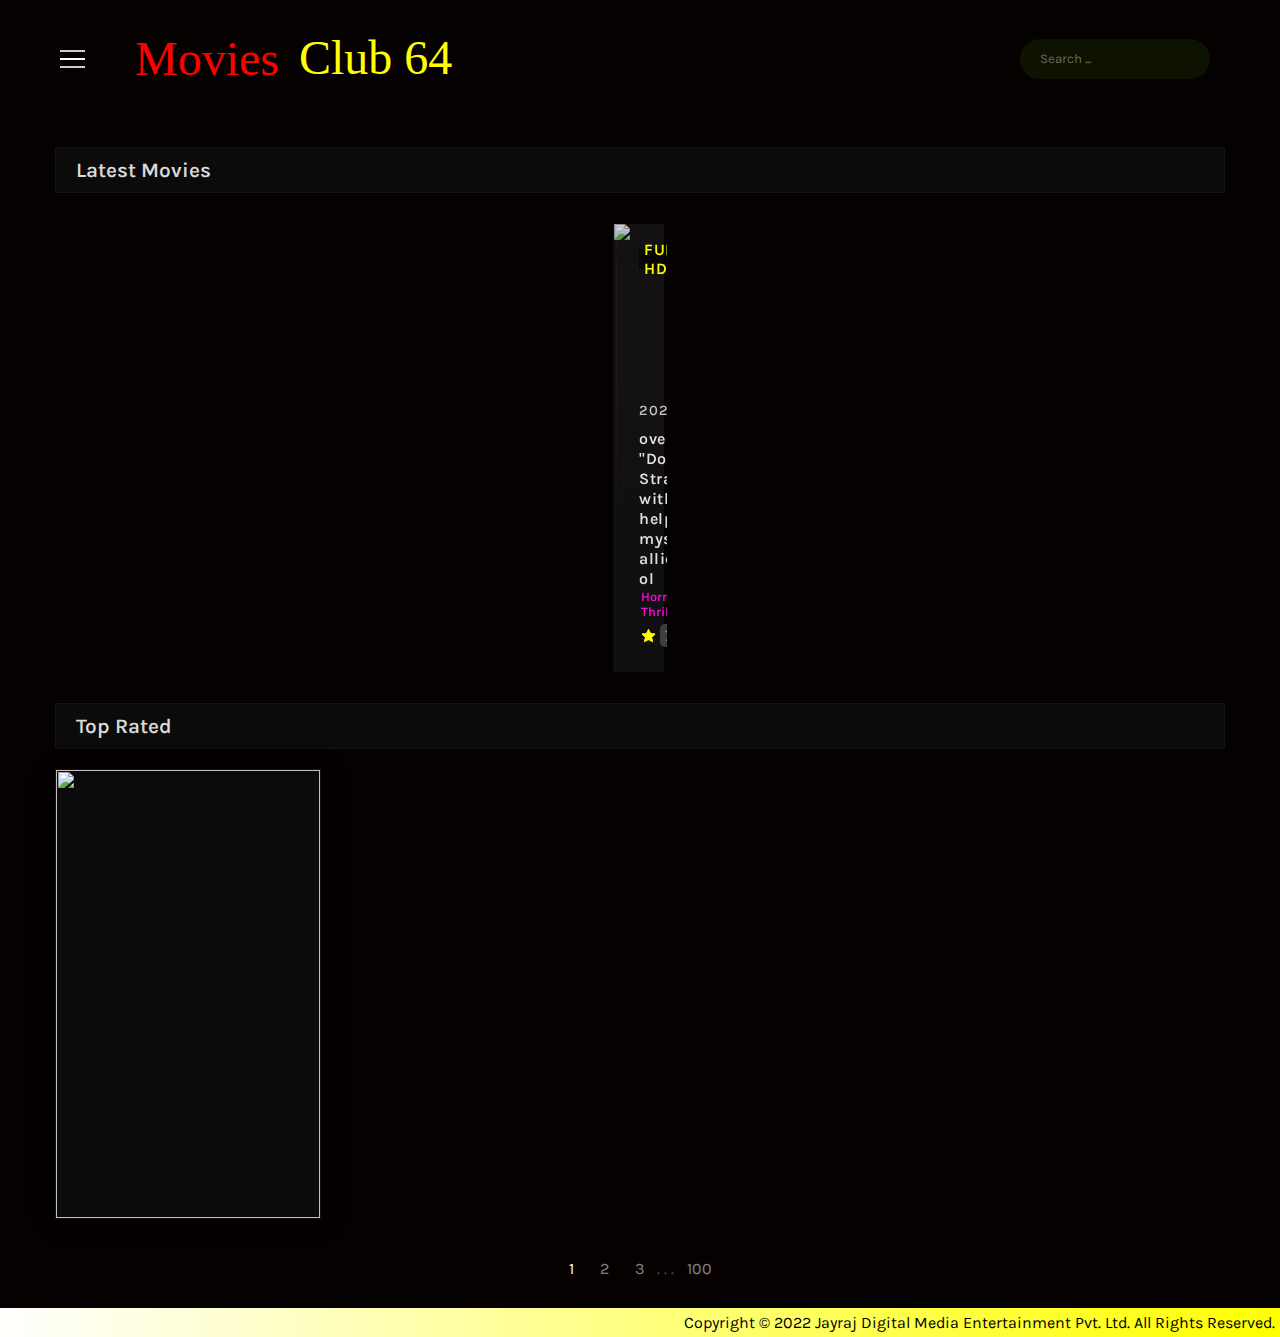
==== index.html @ 4310e961 "fixed categoy and rating for api" ====
<!doctype html>
<html lang="en">
<head>
    <meta charset="UTF-8">
    <meta name="viewport"
          content="width=device-width, user-scalable=no, initial-scale=1.0, maximum-scale=1.0, minimum-scale=1.0">
    <meta http-equiv="X-UA-Compatible" content="ie=edge">
    <title>Movies Club 64</title>
    <link rel="stylesheet" href="index.css">
    <link rel="shortcut icon" href="res/logo.PNG">
<!--    fonts-->
    <link rel="preconnect" href="https://fonts.googleapis.com">
    <link rel="preconnect" href="https://fonts.gstatic.com" crossorigin>
    <link href="https://fonts.googleapis.com/css2?family=Caveat&family=Karla:ital,wght@0,200;0,300;0,400;0,500;0,600;0,700;0,800;1,300;1,400;1,500;1,600;1,700;1,800&display=swap" rel="stylesheet">
    <script src="https://kit.fontawesome.com/c8e4d183c2.js" crossorigin="anonymous"></script>
    <link rel="stylesheet" href="swiper-bundle.min.css">

</head>
<body>

<nav class="navigation">
    <input type="checkbox" class="menu-btn" id="menu-btn">
    <label for="menu-btn" class="menu-icon">
        <span class="nav-icon"></span>
    </label>

    <a href="index.html" class="logo">
        Movies <span> Club 64</span>
    </a>

    <ul class="menu">
        <li><a href="#">Home</a></li>
        <li><a href="#">Genre</a></li>
        <li><a href="#">TV Shows</a></li>
        <li><a href="movie.html">Movies</a></li>
        <li><a href="#">Contact</a></li>
    </ul>

    <form action="" class="search-box">

            <input type="text" placeholder="Search ..." name="search" class="search-movie">

        <button type="submit" >
            <i class="fas fa-search"></i>
        </button>
    </form>

</nav>
<div class="popular-heading">
    <h1>Latest Movies</h1>
</div>

<section id="main-slider">
    <!-- Swiper -->
    <div class="swiper mySwiper">
        <div class="swiper-wrapper" id="swiper-wrapper">

            <div class="swiper-slide">
                <div class="main-slider-box">
                    <div class="main-slider-img">
                        <img alt="poster" src="https://www.allkpop.com/upload/2021/06/content/210552/1624269147-blackpink.jpg"/>
                    </div>

                    <div class="main-slider-txt">
                        <span class="quality">Full HD</span>
                        <div class="bottom-text">
                            <div class="movie-name">
                                <span>2021</span>
                                <strong>overview: "Doctor Strange, with the help of mystical allies both ol</strong>
                            </div>

                            <div class="category-rating">
                                <div class="category">
                                    <a href="">Horror</a>,<a href="">Mistery</a>, <a href="">Thriller</a>
                                </div>


                                <div class="rating">
                                    <img src="res/star-img.png" alt=""/>
                                    <span class="val">7.5</span>
                                </div>

                            </div>
                        </div>
                    </div>
                </div>
            </div>

        </div>
        <div class="swiper-pagination"></div>
    </div>
</section>


<!--slider buttons...............-->
<div class="slider-btn">
<div class="swiper-button-next"></div>
<div class="swiper-button-prev"></div>
</div>


<!--Latest  Movies..............-->
<section id="toprated">
    <div class="toprated-heading">
        <h1>Top Rated</h1>
    </div>

    <div class="post-container" id="post-container">
        <div class="post-box">
            <div class="post-img">
                <img src="https://c8.alamy.com/comp/CC1X66/movie-poster-inception-2010-CC1X66.jpg" alt="">
            </div>
        </div>


    </div>

<!--    Container ends here......-->

<!--    Pagination......-->
    <div class="page-number">
        <a href="" class="page-active">1</a>
        <a href="">2</a>
        <a href="">3</a>
        . . .
        <a href="" id="last-page">100</a>

    </div>





</section>

<!--    Footer.........-->
<footer>
    <a href="index.html" class="logo"><img src="res/logo.png" alt=""></a>
    <span class="copyright"> Copyright © 2022 Jayraj Digital Media Entertainment Pvt. Ltd. All Rights Reserved.</span>
</footer>




<!--Swiper...................-->
<script src="swiper-bundle.min.js"></script>
<!-- Initialize Swiper -->
<script>
    var swiper = new Swiper(".mySwiper", {
        slidesPerView: 1,
        spaceBetween: 10,
        pagination: {
            el: ".swiper-pagination",
            clickable: true,
        },
        navigation: {
            nextEl: ".swiper-button-next",
            prevEl: ".swiper-button-prev",
        },
        breakpoints: {
            640: {
                slidesPerView: 2,
                spaceBetween: 20,
            },
            768: {
                slidesPerView: 2,
                spaceBetween: 40,
            },
            1024: {
                slidesPerView: 3,
                spaceBetween: 50,
            },
        },
    });
</script>
<script src="script.js"></script>
</body>
</html>
---- index.css ----
*{
    margin: 0;
    padding: 0;
    font-family: karla, sans-serif;
    box-sizing: border-box;

}
body{
    margin: 0;
    padding: 0;
    font-family: karla, sans-serif;
    background-color: #050101;

}
ul{
    list-style: none;
}
a{
    text-decoration: none;
}
.navigation{
    display: flex;
    justify-content: center;
    align-items: center;
    padding: 30px 50px;
    max-width: 1400px;
    margin: auto;
    width: 100%;
}
.navigation .menu-icon{
    cursor: pointer;
    float: right;
    padding: 20px 10px;
    z-index: 103;
}
.navigation .menu-icon .nav-icon{
    background-color: #ffffff;
    display: block;
    height: 2px;
    width: 25px;
    position: relative;
    transition: background 0.2s ease-out;
}
.navigation .menu-icon .nav-icon::before,
.navigation .menu-icon .nav-icon::after{
    background-color: #ffffffcc;
    content:'';
    position: absolute;
    display: block;
     width: 100%;
    height: 100%;
    transition: all ease-out 0.2s;
}
.navigation .menu-icon .nav-icon::before{
    top: 8px;
}
.navigation .menu-icon .nav-icon::after{
    top: -8px;
}
.navigation .menu-btn:checked ~ .menu-icon .nav-icon{
    background-color: transparent;
}

.navigation .menu-btn:checked ~ .menu-icon .nav-icon::before{
    transform: rotate(-45deg);
    top: 0px;
    background-color: yellow;
}
.navigation .menu-btn:checked ~ .menu-icon .nav-icon::after{
    transform: rotate(45deg);
    top: 0px;
    background-color: yellow;
}
.menu-btn{
    display: none;
}

/*MENU*/
.menu{
    position: fixed;
    left: 0px;
    top: 0px;
    width: 100%;
    height: 100%;
    background-color: #111111f1;
    z-index: 102;
    display: none;
    justify-content: center;
    align-items: center;
    animation: fade 0.3s;
}
.menu li a{
    color: #ffffff;
    margin: 0 40px;
    font-size: 2rem;
    transition: all ease-out 0.2s;
}
.menu li a:hover{
    color: yellow;
    font-size: 2.2rem;
    transition: all ease-out 0.2s;
}
.navigation .menu-btn:checked ~ .menu{
    display: flex;
}
@keyframes fade{
    0%{
        opacity: 0;
    }
    100%{
        opacity: 1;
    }
}

.logo{
    display: flex;
    align-items: center;
    margin: 0px auto 0px 40px;
    color: red;
    font-size: 3rem;
    font-family: "Cambria Math";

}
.logo span{
    margin: 0px auto 0px 20px;
    font-family: "Cambria Math";
    color: yellow;
}
.logo:hover{
    color: yellow;
    transition: ease-in 0.2s;
}
.logo span:hover{
    color: red;
    transition: ease-in 0.2s;
}
.logo span::after{
    content: '';
    display: block;
    height: 2px;
    background: yellow;
    width: 0%;
    margin: auto;
}
.logo span:hover::after{
    width: 100%;
    transition: ease-out 0.2s;
}

.search-box{
    background-color: rgba(122, 248, 19, 0.07);
    padding: 3px 20px;
    border-radius: 20px;
    height: 40px;
    display: flex;
    justify-content: space-between;
    align-items: center;
    margin-right: 20px;
}
.search-box input{
    background-color: transparent;
    border: none;
    outline: none;
    color:#ffffff;
}
.search-box input::placeholder{
    color: #ffffff5e;

}
.search-box button{
    background-color: transparent;
    color: #ffffffc9;
    border: none;
    outline: none;
    cursor: pointer;
}
/*SLIDER.....................*/
#main-slider{
    display: flex;
    justify-content: center;
    align-items: center;
    margin: 20px auto;
    max-width: 1170px;
    width: 100%;
}
.main-slider-box{
    cursor: pointer;
    width: 100%;
    height: 450px;
    box-shadow: 2px 2px 10px rgba(0,0,0,0.1);
    border: 1px solid #0e0e0ec2;
    /*user-select: none;*/
    position: relative;
}
.main-slider-img{
    height: 100%;
    width: 100%;
}
.main-slider-img img{
    width: 100%;
    height: 100%;
    object-fit: cover;
    object-position: center;

}
.main-slider-txt{
    position: absolute;
    left: 0px;
    top: 0px;
    width: 100%;
    height: 100%;
    background: linear-gradient(360deg, #161616b9 35%, rgba(73,73,73,0.23) 64%);
    display: flex;
    flex-direction: column;
    align-items: flex-start;
    padding: 25px;
    justify-content: space-between;

}
.main-slider-txt .quality{
    background-color: rgba(0,0,0,0.6);
    color: yellow;
    font-weight: 600;
    padding: 0px 5px;
    height: 20px;
    display: flex;
    justify-content: center;
    align-items: center;
    letter-spacing: 0.5px;
    text-transform: uppercase;
}

.main-slider-txt .movie-name{
    display: flex;
    flex-direction: column;
    align-items: flex-start;

}
.main-slider-txt .movie-name span{
    font-size: 0.9rem;
    letter-spacing: 1px;
    font-weight: 500;
    color: rgba(240,240,240,0.82);
}
.main-slider-txt .movie-name strong{
    font-size: 1rem;
    font-weight: 600;
    line-height: 20px;
    margin-top: 10px;
    color: #dfdfdf;
    letter-spacing: 0.5px;
}
.main-slider-txt .category-rating, .main-slider-txt .bottom-text .category-rating{
    color: #969696;
    font-size: 0.8rem;
    font-weight: 500;
    display: flex;
    flex-direction: column;
    justify-content: space-between;

}

.main-slider-txt .category-rating .category a{
    color: #ff07de;
    font-weight: 600;
    margin-left: 2px;

}
.bottom-text .category-rating.category a{
    color: #ff07de;
    font-weight: 600;
    margin-left: 2px;
}
.category-rating .rating{
    /*padding: 2px 5px;*/
    width: 30px;
    /*background-color: black;*/
    display: flex;
    align-items: center;
    margin-top: 5px;

}
.about-movie .rating{
    /*align-items: center;*/
}
.category-rating .rating img{
    height: 15px;

    padding: 0;
}
.about-movie .rating img{
    height: 23px;

    padding: 0px;
}
.category-rating .rating span{
    font-size: 1rem;
    font-weight: 500;
    margin-left: 2px;
    padding: 2px 5px;
    background-color: #3e3c3c;
    border-radius: 5px;
}
.about-movie .rating span{
    font-size: 1.8rem;
    font-weight: 600;

    margin-left: 2px;
    /*padding: 2px 5px;*/
    color: white;

}

.swiper-button-next, .swiper-button-prev{
    color: white !important;
    margin-top: 100px !important;


}


/*         toprated MOVIES             */
#toprated{
    max-width: 1170px;
    margin: 30px auto;
    width: 100%;
    /*background-color: #969696;*/
}
.toprated-heading{
    width: 100%;
    padding: 10px 20px;
    background-color: #0e0e0ec2;
    border: 1px solid #161616b8;
}
.toprated-heading h1, .popular-heading h1{
    color: #dadada;
    font-size: 1.3rem;
    font-weight: 600;

}
.popular-heading{
    max-width: 1170px;
    margin: 30px auto;
    width: 100%;
    padding: 10px 20px;
    background-color: #0e0e0ec2;
    border: 1px solid #161616b8;
}

.post-container{
    display: grid;
    grid-template-columns: 1fr 1fr 1fr 1fr;
    grid-gap: 35px;
    margin: 20px 0px;



}
.post-box{
    width: 100%;
    height: 450px;
    overflow: hidden;
    background-color: #0e0e0ec2;
    border: 1px solid #161616b9;
    box-shadow: 2px 2px 30px rgba(0,0,0,0.15);
    position: relative;
    cursor: pointer;

}
.post-box .post-img{
    width: 100%;
    height: 100%;
}
.post-box .post-img img{
    width: 100%;
    height: 100%;
    object-position: top center;
    object-fit: cover;
}

/*   Page Number.....*/
.page-number{
    color: #534f4f;

    display: flex;
    justify-content: center;
    align-items: center;
    margin-top: 40px;
}
.page-number a{
    display: flex;
    justify-content: center;
    align-items: center;
    color: white;
    margin: 0px 13px;
    opacity: 0.5;
    transition: all ease 0.2s;
}
.page-number .page-active,
.page-number a:hover{
    opacity: 1;
    transition: all ease 0.2s;

}
footer{
    background-image: linear-gradient(to right,white,yellow);
    display: flex;

    justify-content: space-between;
    align-items: center;
    margin-top: 30px;
    margin-bottom: 0px;
    padding: 5px;

}
footer .logo img{
    width: 50px;
}

/* RESOPONSIVE.................... */

@media (max-width: 1200px) {
    #main-slider, #toprated, .slider-btn{
        width: 90%;
    }
    .menu li a{
        margin: 0px;
        font-size: 1.6rem;
    }
    .menu{
        flex-direction: column;
    }
}
@media (max-width: 1100px) {
    .post-container{
        grid-template-columns: 1fr 1fr 1fr;
    }
}

@media (max-width: 824px){
    .navigation{
        padding: 20px 10px;
        width: 90%;
    }
    .logo, footer .logo{
        font-size: 1.3rem;

    }
    .post-container{
        grid-template-columns: 1fr 1fr;
    }
    footer{
        padding: 10px 20px;
        text-align: center;
    }
}
@media (max-width: 530px){
    .navigation{
        display: grid;
        grid-template-columns: 60px 1fr;
        grid-template-rows: 1fr 1fr;
        padding: 20px 0px;
    }
    .logo{
        margin: 0px;
    }
    .search-box{
        grid-column-start: 1;
        grid-column-end: 3;
        width: 100%;
        border-radius: 0px;

    }
    .menu li a:hover{
        font-size: 1.8rem;

    }
    .post-container{
        grid-gap: 15px;

    }
    .post-box{
        height: 400px;
    }
    footer .copyright{
        font-size: 0.8rem;

    }
}

@media (max-width: 480px) {
    .post-container{
        grid-template-columns: 1fr;
    }
   .post-box{
       height: 500px;
   }

}





/* Movie Page...............................................*/
.movie-banner{
    width: 90%;
    max-width: 1400px;
    margin: 10px auto;
    min-height: 520px;
    padding: 60px 40px 40px 40px;
    position: relative;
}
.movie-banner::after{
    content: '';
    position: absolute;
    left: 0;
    top: 0;
    width: 100%;
    height: 100%;
    background: rgba(32,32,32,0.7);
    background: linear-gradient(0deg,rgb(8,8,8) 0%, rgba(0,0,0,0.6) 100%);
}
.banner-img{
    position: absolute;
    left: 0px;
    top: 0px;
    width: 100%;
    height: 100%;
    border-radius: 5px;
    overflow: hidden;

}
.banner-img::before{
    content: '';
    position: absolute;
    left: 0;
    top: 0;
    width: 100%;
    height: 100%;
    background: rgba(32,32,32,0.7);
    background: linear-gradient(-90deg,rgba(37,37,37,0.2) 0%, rgba(15,15,15,0.3) 100%);
}
.banner-img img{
    width: 100%;
    height: 100%;
    object-fit: cover;
    object-position: center;
}
.banner-container{
    z-index: 100;
    display: flex;
    flex-direction: column;
    width: 100%;
    height: 520px;
    position: relative;
    /*background-color: #dadada;*/
    justify-content: space-between;
}
.title-container{
    width: 100%;
    max-width: 500px;
    display: flex;
    flex-direction: column;
    /*background-color: #3e3c3c;*/
}
.movie-title h1{
    color: #ffffff;
    font-weight: 600;
    font-size: 4rem;
    line-height: 50px;
    letter-spacing: 1px;

}
.about-movie{
    display: flex;
    flex-direction: column;

    /*background-color: #969696;*/
}
.release-date{
    padding-top: 20px;
    font-size: 1rem;
    font-weight: 600;
    color: darkgrey;

}
.about-movie .category{
    display: flex;
    width: 100%;
    color: #dfdfdf;
    font-size: 1.2rem;
    justify-content: flex-start;
}
.about-movie .category a{
    font-size: 1.2rem;
    margin-left: 10px;
    color: red;
}
.title-container .language{
    background-color: #434242;
    border-radius: 5px;
    color: #dadada;
    margin-top: 20px;
    width: 70px;
    padding: 3px 5px;

}
.overview{
    z-index: 105;
    color: #dfdfdf;
    width: 90%;
    max-width: 1400px;
    margin: 0px auto;
    border-radius: 10px 10px 5px 5px;
    position: relative;
    background-color: black;
}
.overview .overview-title{
    font-size: 2rem;
    background-color: black;
    /*margin: 0px auto;*/
    padding: 10px;

}
.overview .overview-content{
    padding: 10px;
    color: #969696;
    text-align: justify;
}
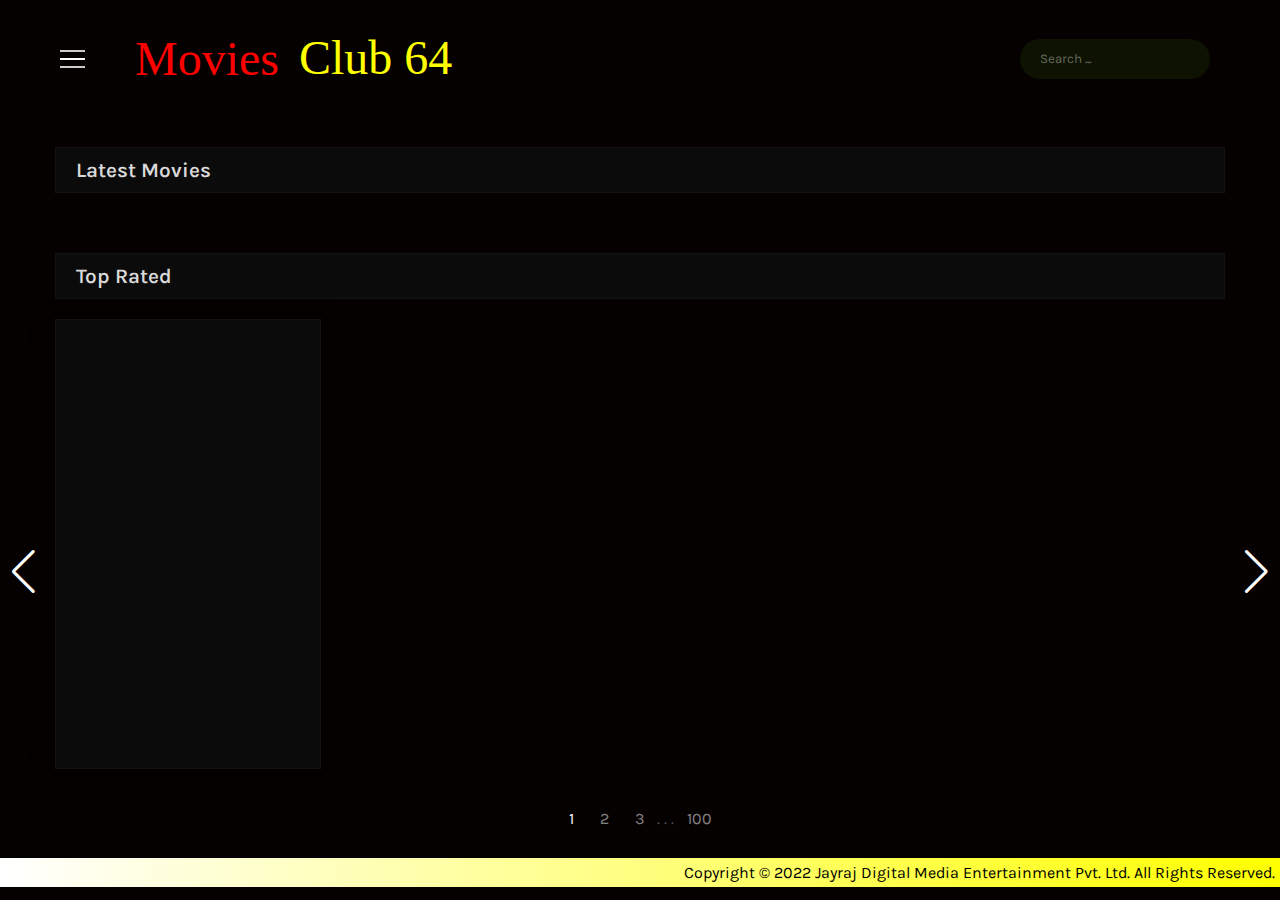
==== commit 28607113: "extra code from html commented" ====
--- a/index.html
+++ b/index.html
@@ -56,34 +56,34 @@
         <div class="swiper-wrapper" id="swiper-wrapper">
 
             <div class="swiper-slide">
-                <div class="main-slider-box">
-                    <div class="main-slider-img">
-                        <img alt="poster" src="https://www.allkpop.com/upload/2021/06/content/210552/1624269147-blackpink.jpg"/>
-                    </div>
+<!--                <div class="main-slider-box">-->
+<!--                    <div class="main-slider-img">-->
+<!--                        <img alt="poster" src="https://www.allkpop.com/upload/2021/06/content/210552/1624269147-blackpink.jpg"/>-->
+<!--                    </div>-->
 
-                    <div class="main-slider-txt">
-                        <span class="quality">Full HD</span>
-                        <div class="bottom-text">
-                            <div class="movie-name">
-                                <span>2021</span>
-                                <strong>overview: "Doctor Strange, with the help of mystical allies both ol</strong>
-                            </div>
+<!--                    <div class="main-slider-txt">-->
+<!--                        <span class="quality">Full HD</span>-->
+<!--                        <div class="bottom-text">-->
+<!--                            <div class="movie-name">-->
+<!--                                <span>2021</span>-->
+<!--                                <strong>overview: "Doctor Strange, with the help of mystical allies both ol</strong>-->
+<!--                            </div>-->
 
-                            <div class="category-rating">
-                                <div class="category">
-                                    <a href="">Horror</a>,<a href="">Mistery</a>, <a href="">Thriller</a>
-                                </div>
+<!--                            <div class="category-rating">-->
+<!--                                <div class="category">-->
+<!--                                    <a href="">Horror</a>,<a href="">Mistery</a>, <a href="">Thriller</a>-->
+<!--                                </div>-->
 
 
-                                <div class="rating">
-                                    <img src="res/star-img.png" alt=""/>
-                                    <span class="val">7.5</span>
-                                </div>
+<!--                                <div class="rating">-->
+<!--                                    <img src="res/star-img.png" alt=""/>-->
+<!--                                    <span class="val">7.5</span>-->
+<!--                                </div>-->
 
-                            </div>
-                        </div>
-                    </div>
-                </div>
+<!--                            </div>-->
+<!--                        </div>-->
+<!--                    </div>-->
+<!--                </div>-->
             </div>
 
         </div>
@@ -107,9 +107,9 @@
 
     <div class="post-container" id="post-container">
         <div class="post-box">
-            <div class="post-img">
-                <img src="https://c8.alamy.com/comp/CC1X66/movie-poster-inception-2010-CC1X66.jpg" alt="">
-            </div>
+<!--            <div class="post-img">-->
+<!--                <img src="https://c8.alamy.com/comp/CC1X66/movie-poster-inception-2010-CC1X66.jpg" alt="">-->
+<!--            </div>-->
         </div>
 
 
--- a/index.css
+++ b/index.css
@@ -184,7 +184,7 @@
     width: 100%;
 }
 .main-slider-box{
-    cursor: pointer;
+    /*cursor: pointer;*/
     width: 100%;
     height: 450px;
     box-shadow: 2px 2px 10px rgba(0,0,0,0.1);
@@ -364,7 +364,7 @@
     border: 1px solid #161616b9;
     box-shadow: 2px 2px 30px rgba(0,0,0,0.15);
     position: relative;
-    cursor: pointer;
+    /*cursor: pointer;*/
 
 }
 .post-box .post-img{
@@ -559,7 +559,7 @@
 }
 .title-container{
     width: 100%;
-    max-width: 500px;
+    max-width: 900px;
     display: flex;
     flex-direction: column;
     /*background-color: #3e3c3c;*/
@@ -582,7 +582,7 @@
     padding-top: 20px;
     font-size: 1rem;
     font-weight: 600;
-    color: darkgrey;
+    color: #dadada;
 
 }
 .about-movie .category{
@@ -598,12 +598,12 @@
     color: red;
 }
 .title-container .language{
-    background-color: #434242;
+    /*background-color: #434242;*/
     border-radius: 5px;
     color: #dadada;
-    margin-top: 20px;
-    width: 70px;
-    padding: 3px 5px;
+    margin-top: 5px;
+    /*width: 70px;*/
+
 
 }
 .overview{
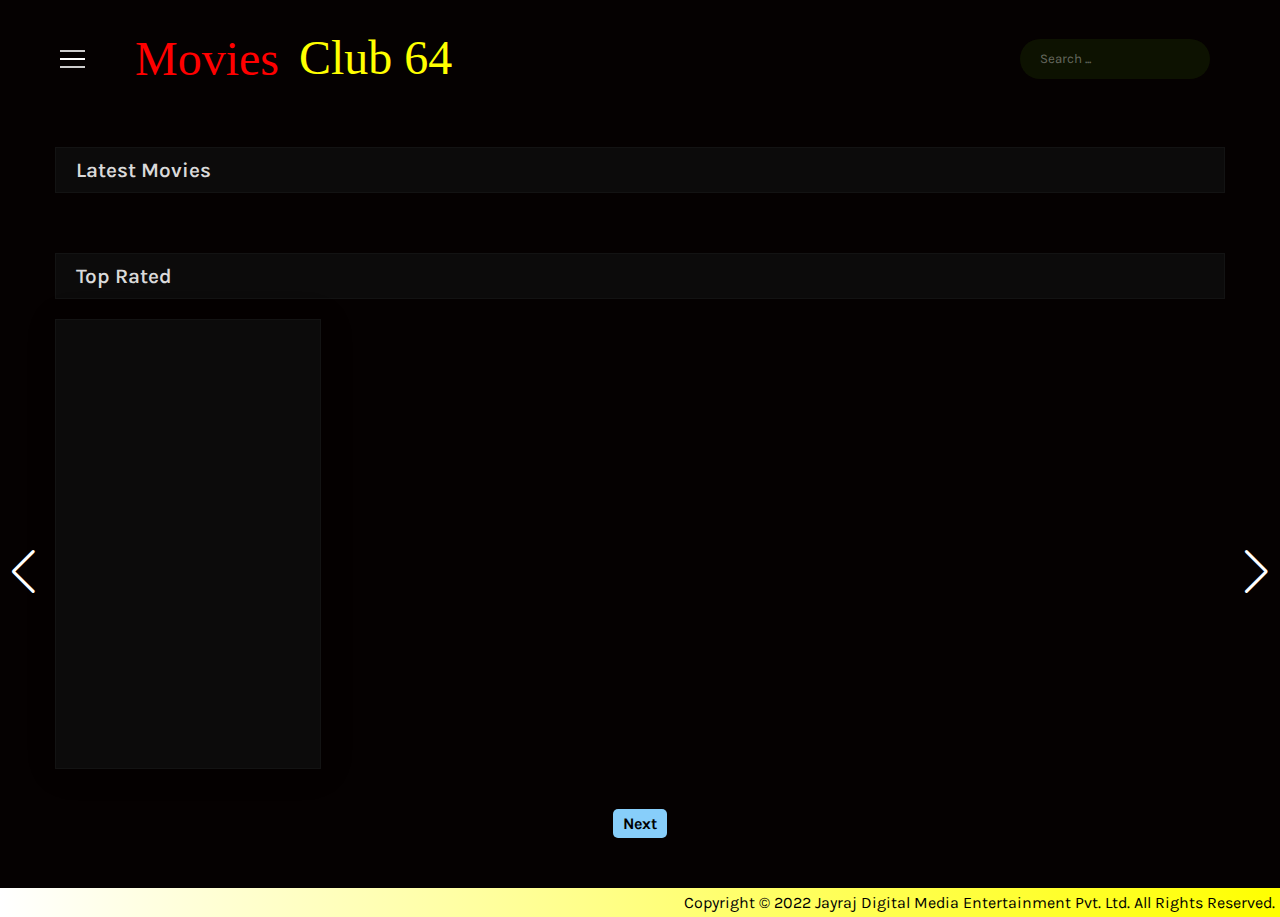
==== commit 7f051346: "next and previous option added for index page" ====
--- a/index.html
+++ b/index.html
@@ -29,18 +29,15 @@
     </a>
 
     <ul class="menu">
-        <li><a href="#">Home</a></li>
-        <li><a href="#">Genre</a></li>
-        <li><a href="#">TV Shows</a></li>
-        <li><a href="movie.html">Movies</a></li>
-        <li><a href="#">Contact</a></li>
+        <li><a href="tvShows.html">TV Shows</a></li>
+        <li><a href="contact.html">Contact</a></li>
     </ul>
 
-    <form action="" class="search-box">
+    <form action="tiles.html" method="get" class="search-box">
 
-            <input type="text" placeholder="Search ..." name="search" class="search-movie">
+            <input type="text" autocomplete="off" placeholder="Search ..." name="search" class="search-movie" id="search-movie">
 
-        <button type="submit" >
+        <button  type="submit" >
             <i class="fas fa-search"></i>
         </button>
     </form>
@@ -118,14 +115,10 @@
 <!--    Container ends here......-->
 
 <!--    Pagination......-->
-    <div class="page-number">
-        <a href="" class="page-active">1</a>
-        <a href="">2</a>
-        <a href="">3</a>
-        . . .
-        <a href="" id="last-page">100</a>
-
-    </div>
+<div class="page-navigation">
+    <a href="#" onclick="prevPage()" id="prev">PREV</a>
+    <a href="#" onclick="nextPage()">Next</a>
+</div>
 
 
 
@@ -167,7 +160,7 @@
                 spaceBetween: 40,
             },
             1024: {
-                slidesPerView: 3,
+                slidesPerView: 4,
                 spaceBetween: 50,
             },
         },
--- a/index.css
+++ b/index.css
@@ -387,21 +387,7 @@
     align-items: center;
     margin-top: 40px;
 }
-.page-number a{
-    display: flex;
-    justify-content: center;
-    align-items: center;
-    color: white;
-    margin: 0px 13px;
-    opacity: 0.5;
-    transition: all ease 0.2s;
-}
-.page-number .page-active,
-.page-number a:hover{
-    opacity: 1;
-    transition: all ease 0.2s;
-
-}
+
 footer{
     background-image: linear-gradient(to right,white,yellow);
     display: flex;
@@ -627,4 +613,28 @@
     padding: 10px;
     color: #969696;
     text-align: justify;
-}+}
+
+.tiles-container{
+    background-color: #969696;
+    height: 100%;
+    width: 100%;
+
+}
+.page-navigation{
+    display: flex;
+    justify-content: center;
+
+
+}
+.page-navigation a{
+    background-color: lightskyblue;
+    padding: 5px 10px;
+    color: black;
+    font-weight: 700;
+    border-radius: 5px;
+    margin: 20px;
+}
+
+
+
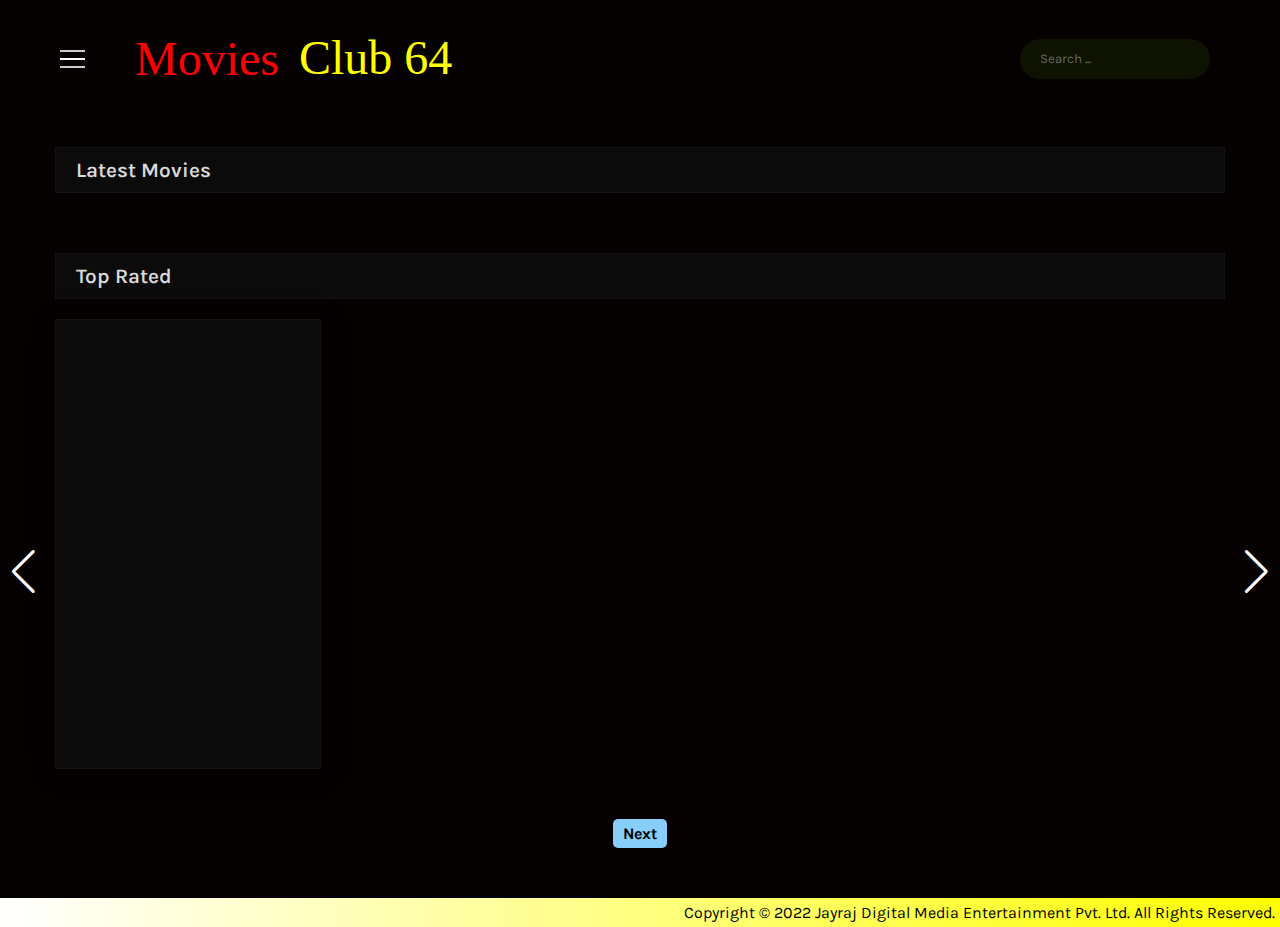
==== commit e2c8d36e: "next and prev added to tv shows page" ====
--- a/index.html
+++ b/index.html
@@ -114,17 +114,18 @@
 
 <!--    Container ends here......-->
 
+</section>
+
+
+
 <!--    Pagination......-->
 <div class="page-navigation">
     <a href="#" onclick="prevPage()" id="prev">PREV</a>
     <a href="#" onclick="nextPage()">Next</a>
+
 </div>
 
 
-
-
-
-</section>
 
 <!--    Footer.........-->
 <footer>
